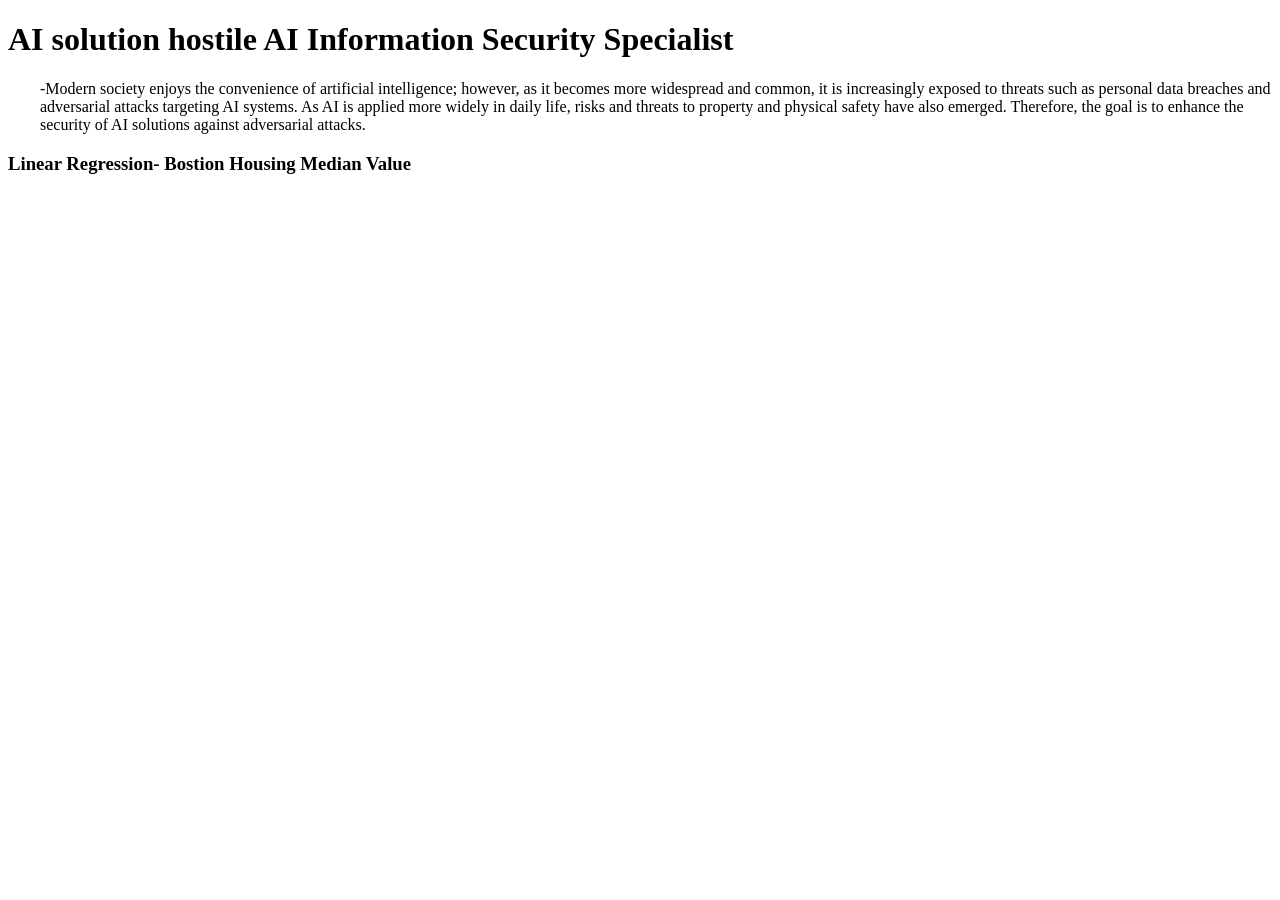
==== index.html @ db461216 "Create index.html" ====
<!DOCTYPE html>
<html lang="en">
<head>
    <meta charset="UTF-8">
    <meta name="viewport" content="width=device-width, initial-scale=1.0">
    <title>SEC_AI_SOLUTION</title>
    <style>
        #boston_regss{cursor: pointer;
        }
        #boston_regss:hover{
            color:blueviolet
        }
    </style>
</head>
<body>
    <h1>AI solution hostile AI Information Security Specialist</h1> 
    <p style="padding-left: 2rem;">
        -Modern society enjoys the convenience of artificial intelligence;
         however, as it becomes more widespread and common, it is increasingly exposed to threats such as personal data breaches and adversarial attacks targeting AI systems. As AI is applied more widely in daily life, risks and threats to property and physical safety have also emerged. Therefore, the goal is to enhance the security of AI solutions against adversarial attacks.<div class=""></div>
    </p>
    <h3 id="boston_regss">Linear Regression-  Bostion Housing Median Value</h3>
</body>
<script>
    const boston_regss+ document.getElementById("boston_regss");
    boston_regss.addEventListener("click",()=>{
        location.href= 
        https://github.com/spamintin/AI_SEC_V2/blob/41f880f2d29ab3a7bcfbe8dbdfd174a27c9077dd/Boston_housing_regrassion/boston_housing_examp02.py
    })
</html>
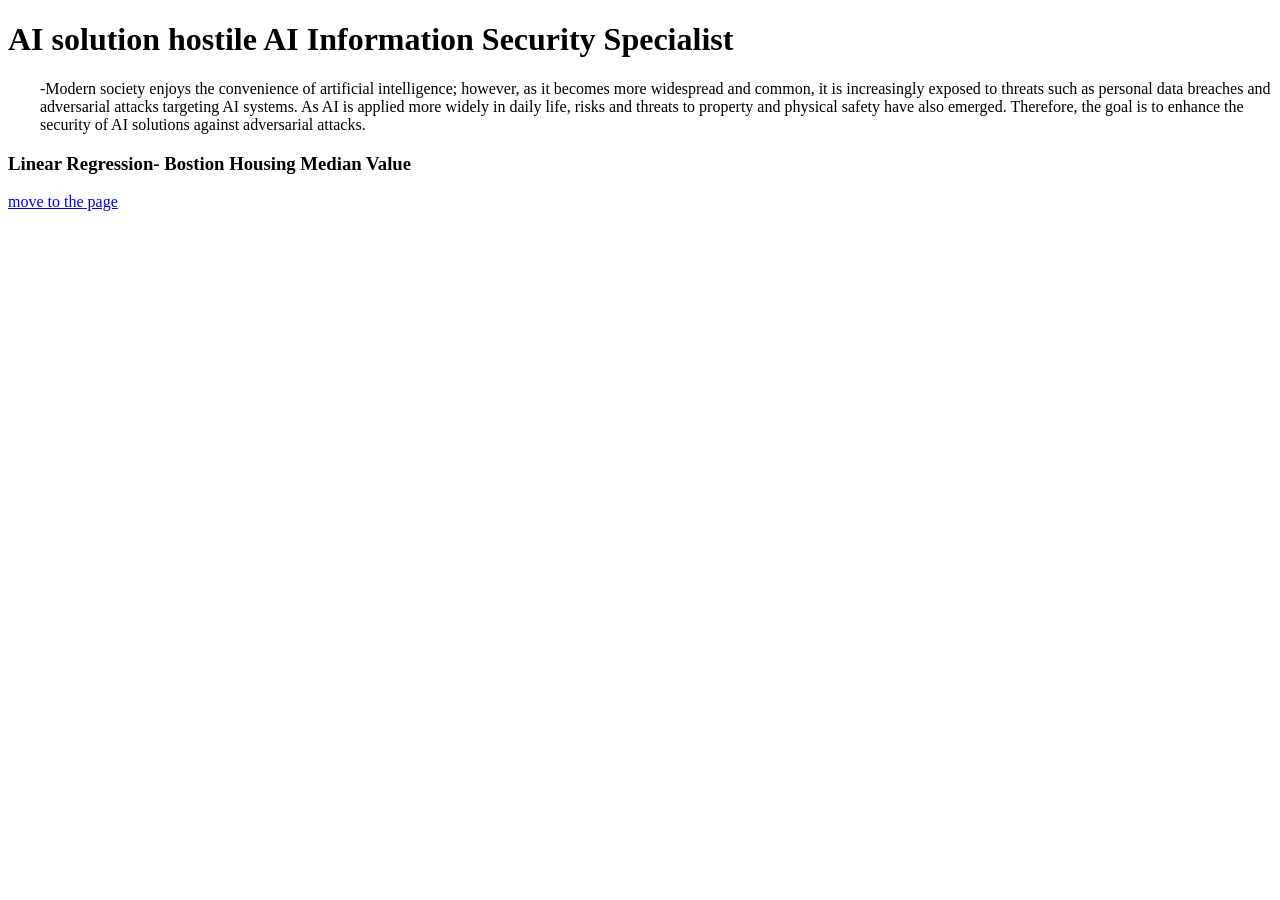
==== commit f2cc3150: "Update index.html" ====
--- a/index.html
+++ b/index.html
@@ -19,11 +19,12 @@
          however, as it becomes more widespread and common, it is increasingly exposed to threats such as personal data breaches and adversarial attacks targeting AI systems. As AI is applied more widely in daily life, risks and threats to property and physical safety have also emerged. Therefore, the goal is to enhance the security of AI solutions against adversarial attacks.<div class=""></div>
     </p>
     <h3 id="boston_regss">Linear Regression-  Bostion Housing Median Value</h3>
+    <a target="blank" href="./Boston_housing_regression/boston.html"> move to the page</a>
 </body>
 <script>
     const boston_regss+ document.getElementById("boston_regss");
     boston_regss.addEventListener("click",()=>{
         location.href= 
-        https://github.com/spamintin/AI_SEC_V2/blob/41f880f2d29ab3a7bcfbe8dbdfd174a27c9077dd/Boston_housing_regrassion/boston_housing_examp02.py
+        https://github.com/spamintin/AI_SEC_V2/blob/da4d7c1da81b1daacda4770f5f903effe3e30afd/Boston_housing_regression/boston_housing_examp02.py
     })
 </html>
